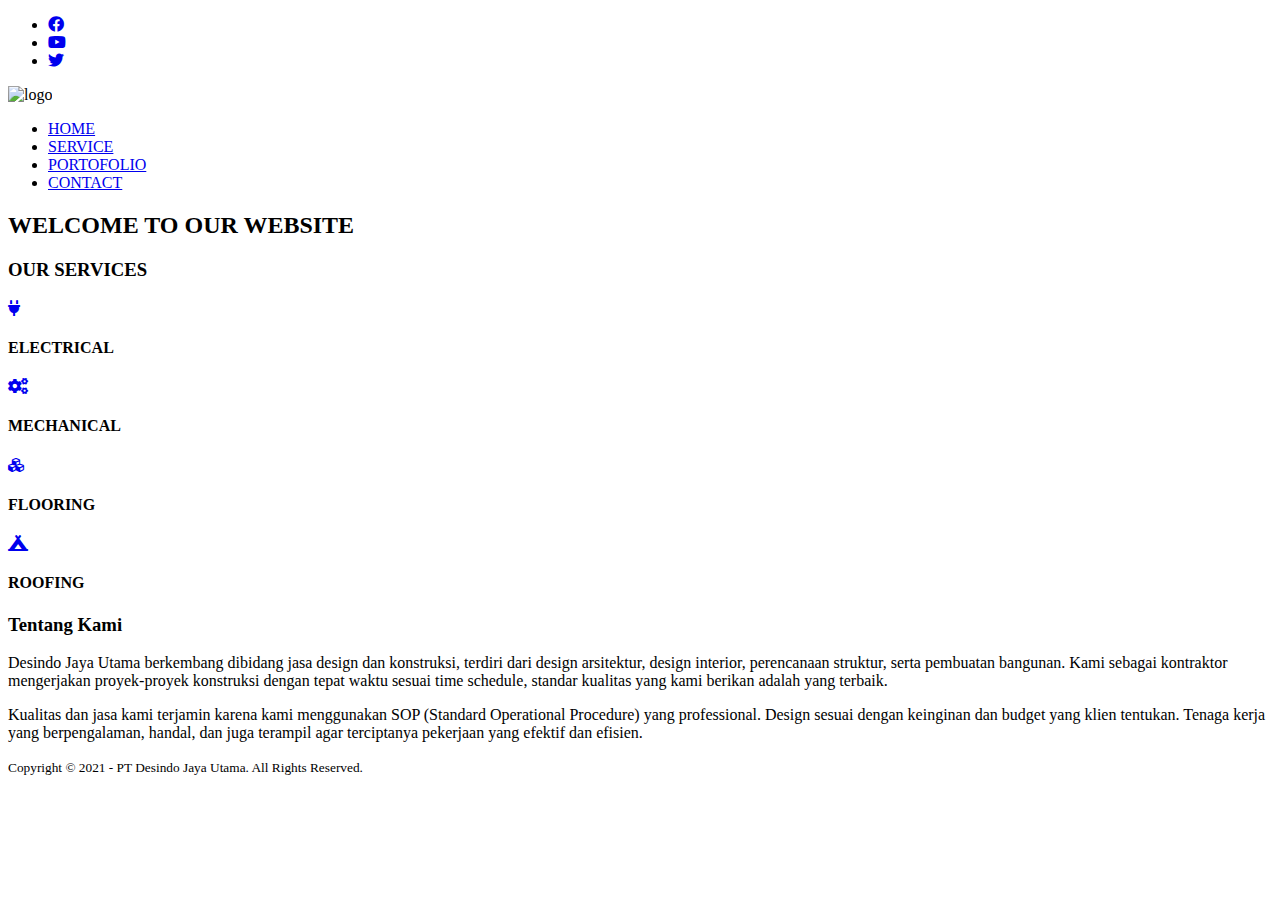
==== index.html @ 6c019e18 "edit content" ====
<!DOCTYPE html>
<html>
  <head>
    <meta charset="utf-8" />
    <meta name="viewport" content="width=device-width, initial-scale=1" />
    <title>PT DESINDO JAYA UTAMA</title>
    <link rel="stylesheet" type="text/css" href="css/style.css" />
    <link rel="stylesheet" type="text/css" href="https://cdnjs.cloudflare.com/ajax/libs/font-awesome/5.13.0/css/all.min.css" />
    <script src="https://code.jquery.com/jquery-3.5.1.min.js" integrity="sha256-9/aliU8dGd2tb6OSsuzixeV4y/faTqgFtohetphbbj0=" crossorigin="anonymous"></script>
  </head>
  <body>
    <!-- loader -->
    <div class="bg-loader">
      <div class="loader"></div>
    </div>

    <!-- header -->
    <div class="medsos">
      <div class="container">
        <ul>
          <li>
            <a href="#"><i class="fab fa-facebook"></i></a>
          </li>
          <li>
            <a href="#"><i class="fab fa-youtube"></i></a>
          </li>
          <li>
            <a href="#"><i class="fab fa-twitter"></i></a>
          </li>
        </ul>
      </div>
    </div>
    <header>
      <div class="container">
        <img class="img-logo" src="img/logo2.jpg" alt="logo" />
        <ul>
          <li class="active"><a href="index.html">HOME</a></li>
          <li><a href="service.html">SERVICE</a></li>
          <li><a href="gallery.html">PORTOFOLIO</a></li>
          <li><a href="contact.html">CONTACT</a></li>
        </ul>
      </div>
    </header>

    <!-- banner -->
    <section class="banner">
      <h2>WELCOME TO OUR WEBSITE</h2>
    </section>

    <!-- service -->
    <section class="service">
      <div class="container">
        <h3>OUR SERVICES</h3>
        <div class="box">
          <div class="col-4">
            <div class="icon">
              <a href="service.html"><i class="fas fa-plug"></i></a>
            </div>
            <h4>ELECTRICAL</h4>
          </div>
          <div class="col-4">
            <div class="icon"><a href="service.html"><i class="fas fa-cogs"></i></a></i></div>
            <h4>MECHANICAL</h4>
          </div>
          <div class="col-4">
            <div class="icon"><a href="service.html"><i class="fas fa-cubes"></i></a></div>
            <h4>FLOORING</h4>
          </div>
          <div class="col-4">
            <div class="icon"><a href="service.html"><i class="fas fa-campground"></i></a></div>
            <h4>ROOFING</h4>
          </div>
        </div>
      </div>
    </section>

    <section>
      <div class="container">
        <h3>Tentang Kami</h3>
        <p class="about">
          Desindo Jaya Utama berkembang dibidang jasa design dan konstruksi, terdiri dari design arsitektur, design interior, perencanaan struktur, serta pembuatan bangunan. Kami sebagai kontraktor mengerjakan proyek-proyek konstruksi
          dengan tepat waktu sesuai time schedule, standar kualitas yang kami berikan adalah yang terbaik.
        </p>
        <p class="about">
          Kualitas dan jasa kami terjamin karena kami menggunakan SOP (Standard Operational Procedure) yang professional. Design sesuai dengan keinginan dan budget yang klien tentukan. Tenaga kerja yang berpengalaman, handal, dan juga
          terampil agar terciptanya pekerjaan yang efektif dan efisien.
        </p>
      </div>
    </section>

    <!-- footer -->
    <footer>
      <div class="container">
        <small>Copyright &copy; 2021 - PT Desindo Jaya Utama. All Rights Reserved.</small>
      </div>
    </footer>

    <script type="text/javascript">
      $(document).ready(function () {
        $(".bg-loader").hide();
      });
    </script>
    <!-- Option 1: Bootstrap Bundle with Popper -->
    <script src="https://code.jquery.com/jquery-3.3.1.slim.min.js" integrity="sha384-q8i/X+965DzO0rT7abK41JStQIAqVgRVzpbzo5smXKp4YfRvH+8abtTE1Pi6jizo" crossorigin="anonymous"></script>
    <script src="https://cdnjs.cloudflare.com/ajax/libs/popper.js/1.14.7/umd/popper.min.js" integrity="sha384-UO2eT0CpHqdSJQ6hJty5KVphtPhzWj9WO1clHTMGa3JDZwrnQq4sF86dIHNDz0W1" crossorigin="anonymous"></script>
    <script src="https://stackpath.bootstrapcdn.com/bootstrap/4.3.1/js/bootstrap.min.js" integrity="sha384-JjSmVgyd0p3pXB1rRibZUAYoIIy6OrQ6VrjIEaFf/nJGzIxFDsf4x0xIM+B07jRM" crossorigin="anonymous"></script>
  </body>
</html>
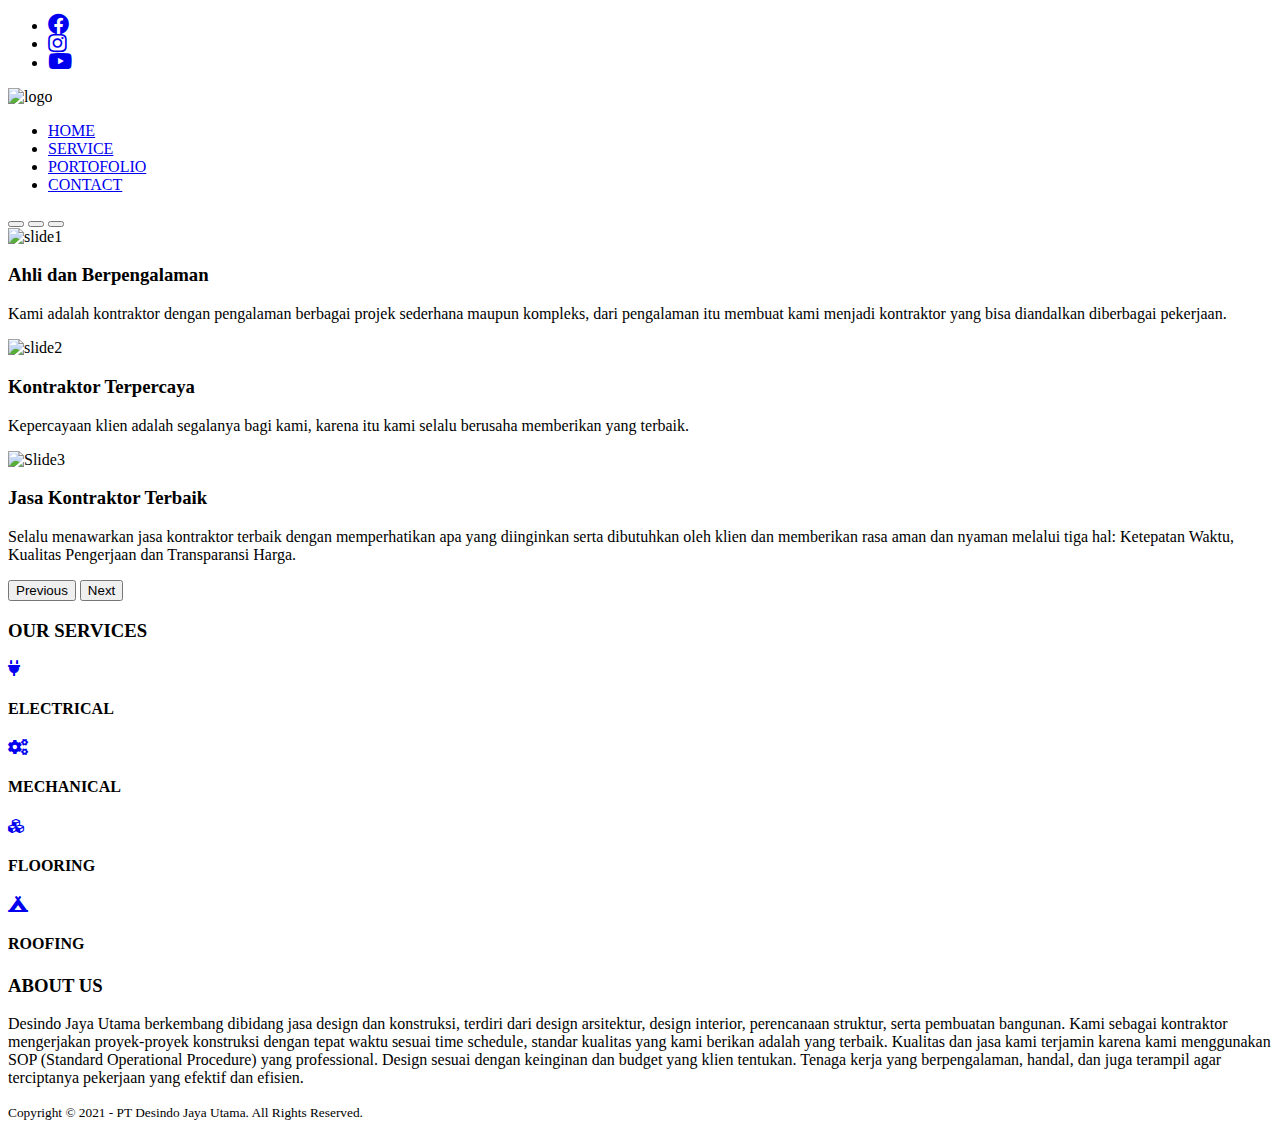
==== commit 1b5d0672: "Update other oages" ====
--- a/index.html
+++ b/index.html
@@ -1,51 +1,90 @@
 <!DOCTYPE html>
-<html>
+<html lang="en">
   <head>
     <meta charset="utf-8" />
     <meta name="viewport" content="width=device-width, initial-scale=1" />
     <title>PT DESINDO JAYA UTAMA</title>
     <link rel="stylesheet" type="text/css" href="css/style.css" />
     <link rel="stylesheet" type="text/css" href="https://cdnjs.cloudflare.com/ajax/libs/font-awesome/5.13.0/css/all.min.css" />
-    <script src="https://code.jquery.com/jquery-3.5.1.min.js" integrity="sha256-9/aliU8dGd2tb6OSsuzixeV4y/faTqgFtohetphbbj0=" crossorigin="anonymous"></script>
+    
+    <!-- Bootstrap CSS -->
+    <link href="https://cdn.jsdelivr.net/npm/bootstrap@5.1.3/dist/css/bootstrap.min.css" rel="stylesheet" integrity="sha384-1BmE4kWBq78iYhFldvKuhfTAU6auU8tT94WrHftjDbrCEXSU1oBoqyl2QvZ6jIW3" crossorigin="anonymous" />
+    <link rel="stylesheet" href="https://cdn.jsdelivr.net/npm/bootstrap@5.0.2/dist/css/bootstrap.min.css" rel="stylesheet" integrity="sha384-EVSTQN3/azprG1Anm3QDgpJLIm9Nao0Yz1ztcQTwFspd3yD65VohhpuuCOmLASjC" crossorigin="anonymous">
+    <script src="https://code.jquery.com/jquery-3.5.1.min.js" integrity="sha256-9/aliU8dGd2tb6OSsuzixeV4y/faTqgFtohetphbbj0=" crossorigin="anonymous"></script> 
   </head>
+  
   <body>
     <!-- loader -->
     <div class="bg-loader">
       <div class="loader"></div>
     </div>
 
-    <!-- header -->
+    <!-- medsos -->
     <div class="medsos">
-      <div class="container">
         <ul>
           <li>
-            <a href="#"><i class="fab fa-facebook"></i></a>
+            <a href="#"><i class="fab fa-facebook fa-lg"></i></a>
           </li>
           <li>
-            <a href="#"><i class="fab fa-youtube"></i></a>
+            <a href="#"><i class="fab fa-instagram fa-lg"></i></a>
           </li>
           <li>
-            <a href="#"><i class="fab fa-twitter"></i></a>
+            <a href="#"><i class="fab fa-youtube fa-lg"></i></a>
           </li>
         </ul>
-      </div>
     </div>
+
+    <!-- header -->
     <header>
-      <div class="container">
-        <img class="img-logo" src="img/logo2.jpg" alt="logo" />
-        <ul>
-          <li class="active"><a href="index.html">HOME</a></li>
-          <li><a href="service.html">SERVICE</a></li>
-          <li><a href="gallery.html">PORTOFOLIO</a></li>
-          <li><a href="contact.html">CONTACT</a></li>
-        </ul>
-      </div>
+        <div class="container">
+          <img class="img-logo" src="img/logo1.png" alt="logo" />
+            <ul>
+              <li class="active"><a href="index.html">HOME</a></li>
+              <li><a href="service.html">SERVICE</a></li>
+              <li><a href="gallery.html">PORTOFOLIO</a></li>
+              <li><a href="contact.html">CONTACT</a></li>
+            </ul>
+        </div>
     </header>
 
-    <!-- banner -->
-    <section class="banner">
-      <h2>WELCOME TO OUR WEBSITE</h2>
-    </section>
+    <div id="carouselExampleCaptions" class="carousel slide carousel-fade" data-bs-ride="carousel">
+      <div class="carousel-indicators">
+        <button type="button" data-bs-target="#carouselExampleCaptions" data-bs-slide-to="0" class="active" aria-current="true" aria-label="Slide 1"></button>
+        <button type="button" data-bs-target="#carouselExampleCaptions" data-bs-slide-to="1" aria-label="Slide 2"></button>
+        <button type="button" data-bs-target="#carouselExampleCaptions" data-bs-slide-to="2" aria-label="Slide 3"></button>
+      </div>
+      <div class="carousel-inner">
+        <div class="carousel-item active" data-interval="2000">
+          <img src="./img/Gallery/gallery5.jpg" class="d-block w-100" alt="slide1">
+          <div class="carousel-caption d-none d-md-block">
+            <h3>Ahli dan Berpengalaman</h3>
+            <p>Kami adalah kontraktor dengan pengalaman berbagai projek sederhana maupun kompleks, dari pengalaman itu membuat kami menjadi kontraktor yang bisa diandalkan diberbagai pekerjaan.</p>
+          </div>
+        </div>
+        <div class="carousel-item" data-interval="2000">
+          <img src="./img/Gallery/kontraktor-murah-12.jpg" class="d-block w-100" alt="slide2">
+          <div class="carousel-caption d-none d-md-block">
+            <h3>Kontraktor Terpercaya</h3>
+            <p>Kepercayaan klien adalah segalanya bagi kami, karena itu kami selalu berusaha memberikan yang terbaik.</p>
+          </div>
+        </div>
+        <div class="carousel-item" data-interval="2000">
+          <img src="./img/Gallery/slide1.jpg" class="d-block w-100" alt="Slide3">
+          <div class="carousel-caption d-none d-md-block">
+            <h3>Jasa Kontraktor Terbaik</h3>
+            <p>Selalu menawarkan jasa kontraktor terbaik dengan memperhatikan apa yang diinginkan serta dibutuhkan oleh klien dan memberikan rasa aman dan nyaman melalui tiga hal: Ketepatan Waktu, Kualitas Pengerjaan dan Transparansi Harga.</p>
+          </div>
+        </div>
+      </div>
+      <button class="carousel-control-prev" type="button" data-bs-target="#carouselExampleCaptions" data-bs-slide="prev">
+        <span class="carousel-control-prev-icon" aria-hidden="true"></span>
+        <span class="visually-hidden">Previous</span>
+      </button>
+      <button class="carousel-control-next" type="button" data-bs-target="#carouselExampleCaptions" data-bs-slide="next">
+        <span class="carousel-control-next-icon" aria-hidden="true"></span>
+        <span class="visually-hidden">Next</span>
+      </button>
+    </div>
 
     <!-- service -->
     <section class="service">
@@ -76,12 +115,11 @@
 
     <section>
       <div class="container">
-        <h3>Tentang Kami</h3>
+        <h3>ABOUT US</h3>
         <p class="about">
           Desindo Jaya Utama berkembang dibidang jasa design dan konstruksi, terdiri dari design arsitektur, design interior, perencanaan struktur, serta pembuatan bangunan. Kami sebagai kontraktor mengerjakan proyek-proyek konstruksi
           dengan tepat waktu sesuai time schedule, standar kualitas yang kami berikan adalah yang terbaik.
-        </p>
-        <p class="about">
+
           Kualitas dan jasa kami terjamin karena kami menggunakan SOP (Standard Operational Procedure) yang professional. Design sesuai dengan keinginan dan budget yang klien tentukan. Tenaga kerja yang berpengalaman, handal, dan juga
           terampil agar terciptanya pekerjaan yang efektif dan efisien.
         </p>
@@ -100,9 +138,8 @@
         $(".bg-loader").hide();
       });
     </script>
-    <!-- Option 1: Bootstrap Bundle with Popper -->
-    <script src="https://code.jquery.com/jquery-3.3.1.slim.min.js" integrity="sha384-q8i/X+965DzO0rT7abK41JStQIAqVgRVzpbzo5smXKp4YfRvH+8abtTE1Pi6jizo" crossorigin="anonymous"></script>
-    <script src="https://cdnjs.cloudflare.com/ajax/libs/popper.js/1.14.7/umd/popper.min.js" integrity="sha384-UO2eT0CpHqdSJQ6hJty5KVphtPhzWj9WO1clHTMGa3JDZwrnQq4sF86dIHNDz0W1" crossorigin="anonymous"></script>
-    <script src="https://stackpath.bootstrapcdn.com/bootstrap/4.3.1/js/bootstrap.min.js" integrity="sha384-JjSmVgyd0p3pXB1rRibZUAYoIIy6OrQ6VrjIEaFf/nJGzIxFDsf4x0xIM+B07jRM" crossorigin="anonymous"></script>
+
+   <!-- Option 1: Bootstrap Bundle with Popper -->
+   <script src="https://cdn.jsdelivr.net/npm/bootstrap@5.0.2/dist/js/bootstrap.bundle.min.js" integrity="sha384-MrcW6ZMFYlzcLA8Nl+NtUVF0sA7MsXsP1UyJoMp4YLEuNSfAP+JcXn/tWtIaxVXM" crossorigin="anonymous"></script>
   </body>
 </html>
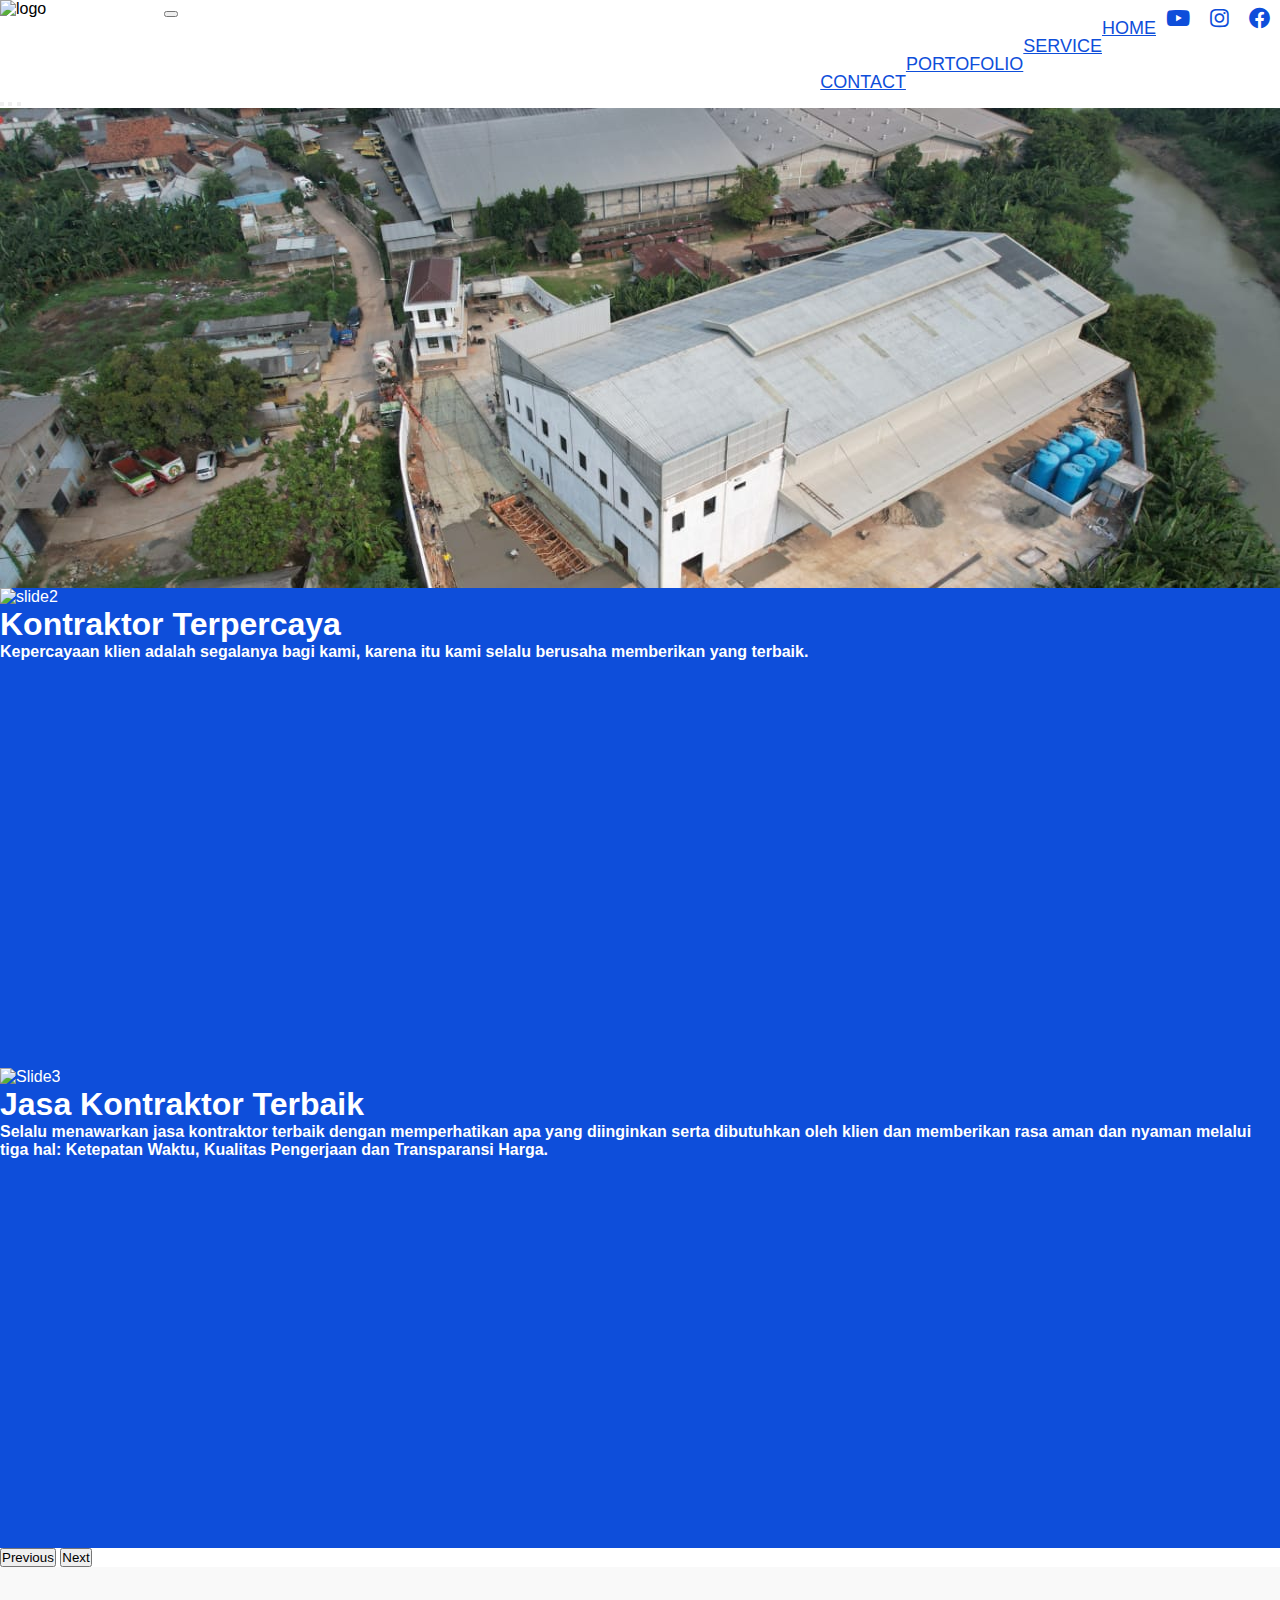
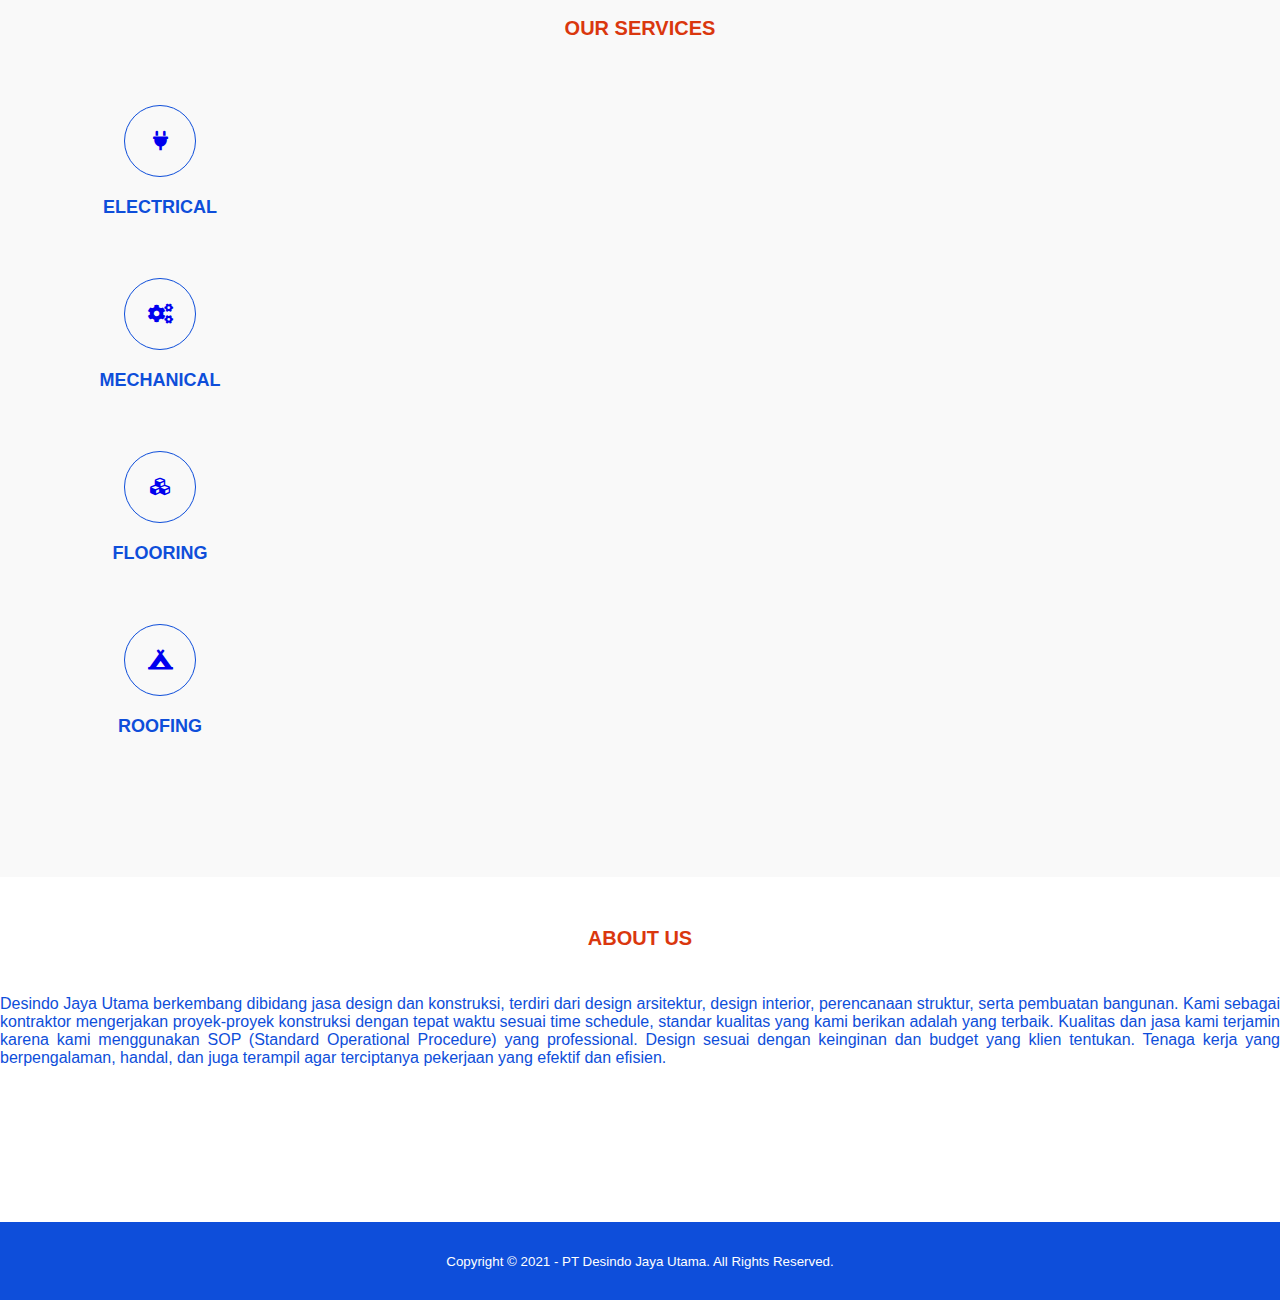
==== commit 3049a8d5: "add responsive features" ====
--- a/index.html
+++ b/index.html
@@ -2,17 +2,485 @@
 <html lang="en">
   <head>
     <meta charset="utf-8" />
-    <meta name="viewport" content="width=device-width, initial-scale=1" />
+    <meta name="viewport" content="width=device-width, initial-scale=1.0" />
     <title>PT DESINDO JAYA UTAMA</title>
-    <link rel="stylesheet" type="text/css" href="css/style.css" />
+    <link rel="stylesheet" href="css/style.css">
     <link rel="stylesheet" type="text/css" href="https://cdnjs.cloudflare.com/ajax/libs/font-awesome/5.13.0/css/all.min.css" />
-    
     <!-- Bootstrap CSS -->
     <link href="https://cdn.jsdelivr.net/npm/bootstrap@5.1.3/dist/css/bootstrap.min.css" rel="stylesheet" integrity="sha384-1BmE4kWBq78iYhFldvKuhfTAU6auU8tT94WrHftjDbrCEXSU1oBoqyl2QvZ6jIW3" crossorigin="anonymous" />
-    <link rel="stylesheet" href="https://cdn.jsdelivr.net/npm/bootstrap@5.0.2/dist/css/bootstrap.min.css" rel="stylesheet" integrity="sha384-EVSTQN3/azprG1Anm3QDgpJLIm9Nao0Yz1ztcQTwFspd3yD65VohhpuuCOmLASjC" crossorigin="anonymous">
-    <script src="https://code.jquery.com/jquery-3.5.1.min.js" integrity="sha256-9/aliU8dGd2tb6OSsuzixeV4y/faTqgFtohetphbbj0=" crossorigin="anonymous"></script> 
+    <link rel="stylesheet" href="https://cdn.jsdelivr.net/npm/bootstrap@5.0.2/dist/css/bootstrap.min.css" rel="stylesheet" integrity="sha384-EVSTQN3/azprG1Anm3QDgpJLIm9Nao0Yz1ztcQTwFspd3yD65VohhpuuCOmLASjC" crossorigin="anonymous" />
+    <script src="https://code.jquery.com/jquery-3.5.1.min.js" integrity="sha256-9/aliU8dGd2tb6OSsuzixeV4y/faTqgFtohetphbbj0=" crossorigin="anonymous"></script>
+     <style>
+      * {
+        padding: 0;
+        margin: 0;
+        font-family: "Segoe UI", Tahoma, Geneva, Verdana, sans-serif;
+      }
+
+      .medsos {
+        padding: 0px 0px;
+        background-color: #e4e4e4;
+      }
+
+      .medsos ul li {
+        display: inline-block;
+        padding: 10px;
+        align-items: center;
+      }
+
+      .medsos ul li a i {
+        color: #0e4eda;
+        float: right;
+      }
+
+      .medsos ul li :hover {
+        color: #da1c0e;
+      }
+
+      .img-logo {
+        width: 160px;
+        display: inline-block;
+      }
+
+      .navbar-nav a {
+        font-size: 18px;
+        text-transform: uppercase;
+        float: right;
+        color: #0e4eda;
+      }
+
+      footer {
+        padding: 30px 0;
+        background-color: #0e4eda;
+        color: #fff;
+        text-align: center;
+      }
+
+      .carousel-item {
+        height: 25rem;
+        background: #0e4eda;
+        color: white;
+        position: relative;
+        background-position: center;
+        background-size: cover;
+      }
+
+      .carousel-indicators {
+        bottom: 60px;
+        margin: auto;
+      }
+
+      .carousel-caption {
+        bottom: 70px;
+      }
+
+      .carousel-caption h3 {
+        font-size: 2rem;
+      }
+
+      .carousel-caption h6 {
+        margin: auto;
+        font-size: 1rem;
+        line-height: normal;
+      }
+
+      .carousel-control-prev .carousel-control-prev-icon {
+        background-color: #f80707;
+      }
+
+      .carousel-control-next .carousel-control-next-icon {
+        background-color: #f50404;
+      }
+
+      @media (min-width: 1306px) {
+        .carousel-caption h3 {
+          font-size: 2rem;
+        }
+
+        .carousel-caption h6 {
+          margin: auto;
+          font-size: 1rem;
+          line-height: normal;
+        }
+
+        .carousel-item {
+          height: 30rem;
+          background: #0e4eda;
+          color: white;
+          position: relative;
+          background-position: center;
+          background-size: cover;
+        }
+
+        .carousel-inner {
+          width: 100%;
+          max-height: auto !important;
+        }
+
+        .carousel-indicators {
+          bottom: 50px;
+          margin: auto;
+        }
+
+        .carousel-caption {
+          bottom: 60px;
+        }
+
+        .box .col-md-6 {
+          width: 25%;
+          padding: 20px;
+          box-sizing: border-box;
+          text-align: center;
+          float: center;
+        }
+
+        h4 {
+          margin: 20px 0;
+          font-size: 18px;
+          text-align: center;
+        }
+      }
+
+      @media (max-width: 1306px) {
+        .carousel-caption h3 {
+          font-size: 2rem;
+        }
+
+        .carousel-caption h6 {
+          margin: auto;
+          font-size: 1rem;
+          line-height: normal;
+        }
+
+        .carousel-item {
+          height: 30rem;
+          background: #0e4eda;
+          color: white;
+          position: relative;
+          background-position: center;
+          background-size: cover;
+        }
+
+        .carousel-inner {
+          width: 100%;
+          max-height: auto !important;
+        }
+
+        .carousel-indicators {
+          bottom: 50px;
+          margin: auto;
+        }
+
+        .carousel-caption {
+          bottom: 60px;
+        }
+
+        .box .col-md-6 {
+          width: 25%;
+          padding: 20px;
+          box-sizing: border-box;
+          text-align: center;
+          float: center;
+        }
+
+        h4 {
+          margin: 20px 0;
+          font-size: 18px;
+          text-align: center;
+        }
+      }
+
+      @media (min-width: 715px) and (max-width: 992px) {
+        .carousel-caption h3 {
+          font-size: 2rem;
+        }
+
+        .carousel-caption h6 {
+          margin: auto;
+          font-size: 1rem;
+          line-height: normal;
+        }
+
+        .carousel-item {
+          height: 30rem;
+          background: #0e4eda;
+          color: white;
+          position: relative;
+          background-position: center;
+          background-size: cover;
+        }
+
+        .carousel-inner {
+          width: 100%;
+          max-height: 380px !important;
+        }
+
+        .carousel-indicators {
+          bottom: 30px;
+          margin: auto;
+        }
+
+        .carousel-caption {
+          bottom: 130px;
+        }
+
+        .box .col-md-6 {
+          width: 25%;
+          padding: 20px;
+          box-sizing: border-box;
+          text-align: center;
+          float: center;
+        }
+
+        h4 {
+          margin: 20px 0;
+          font-size: 18px;
+          text-align: center;
+        }
+      }
+
+      @media (min-width: 501px) and (max-width: 714px) {
+        .carousel-caption h3 {
+          font-size: 1rem;
+        }
+
+        .carousel-caption h6 {
+          margin: auto;
+          font-size: 0.7rem;
+          line-height: normal;
+        }
+
+        .carousel-item {
+          height: 30rem;
+          background: #0e4eda;
+          color: white;
+          position: relative;
+          background-position: center;
+          background-size: cover;
+        }
+
+        .carousel-inner {
+          width: 100%;
+          max-height: 280px !important;
+        }
+
+        .carousel-indicators {
+          bottom: 20px;
+          margin: auto;
+        }
+
+        .carousel-caption {
+          bottom: 220px;
+        }
+
+        .box .col-md-6 {
+          width: 25%;
+          padding: 20px;
+          box-sizing: border-box;
+          text-align: center;
+          float: center;
+        }
+
+        h4 {
+          margin: 20px 0;
+          font-size: 18px;
+          text-align: center;
+        }
+      }
+
+      @media (max-width: 500px) {
+        .carousel-caption h3 {
+          font-size: 1rem;
+        }
+
+        .carousel-caption h6 {
+          margin: auto;
+          font-size: 0.7rem;
+          line-height: normal;
+        }
+
+        .carousel-item {
+          height: 30rem;
+          background: #0e4eda;
+          color: white;
+          position: relative;
+          background-position: center;
+          background-size: cover;
+        }
+
+        .carousel-inner {
+          width: 100%;
+          max-height: 210px !important;
+        }
+
+        .carousel-indicators {
+          bottom: 10px;
+          margin: auto;
+        }
+
+        .carousel-caption {
+          bottom: 280px;
+        }
+
+        .box .col-md-6 {
+          width: 50%;
+          padding: 20px;
+          box-sizing: border-box;
+          text-align: center;
+          float: center;
+        }
+
+        h4 {
+          margin: 20px 0;
+          font-size: 18px;
+          text-align: center;
+        }
+      }
+
+      @media (max-width: 399px) {
+        .carousel-caption h3 {
+          font-size: 0.7rem;
+        }
+
+        .carousel-caption h6 {
+          margin: auto;
+          font-size: 0.5rem;
+          line-height: normal;
+        }
+
+        .carousel-item {
+          height: 30rem;
+          background: #0e4eda;
+          color: white;
+          position: relative;
+          background-position: center;
+          background-size: cover;
+        }
+
+        .carousel-inner {
+          width: 100%;
+          max-height: 160px !important;
+        }
+
+        .carousel-indicators {
+          bottom: 10px;
+          margin: auto;
+        }
+
+        .carousel-caption {
+          bottom: 330px;
+        }
+
+        .box .col-md-6 {
+          width: 50%;
+          padding: 20px;
+          box-sizing: border-box;
+          text-align: center;
+          float: center;
+        }
+      }
+
+      section {
+        padding: 30px 0;
+      }
+
+      section h3 {
+        text-align: center;
+        padding: 20px 0;
+        color: #da370e;
+        margin-bottom: 25px;
+        font-weight: bold;
+        font-size: 20px;
+      }
+
+      section p {
+        padding: 0;
+        outline: 0;
+        font-size: 100%;
+        font-style: inherit;
+        font-family: inherit;
+        text-align: justify;
+        margin: 0;
+        font-weight: inherit;
+        margin-bottom: 25px;
+        color: #0e4eda;
+      }
+
+      /*Service*/
+      .icon {
+        width: 70px;
+        height: 70px;
+        border: 1px solid;
+        border-radius: 50%;
+        text-align: center;
+        line-height: 70px;
+        font-size: 20px;
+        margin: 0 auto;
+      }
+
+      .icon :hover {
+        color: #da1c0e;
+      }
+
+      .about,
+      .service {
+        padding-bottom: 100px;
+      }
+
+      .about p {
+        color: #666;
+        word-spacing: 2px;
+        line-height: 25px;
+        margin-bottom: 20px;
+        text-align: center;
+      }
+
+      .service {
+        background-color: #f9f9f9;
+      }
+
+      .box {
+        color: #0e4eda;
+      }
+
+      .box :hover {
+        color: #da1c0e;
+      }
+
+      .box:after {
+        content: "";
+        display: block;
+        clear: both;
+      }
+
+      .navbar-light .navbar-nav .nav-link {
+        color: #0e4eda;
+      }
+
+      .nav-link.active,
+      .nav-link:focus {
+        color: #0e4eda;
+      }
+
+      .navbar-toggler {
+        padding: 1px 5px;
+        font-size: 18px;
+        line-height: 0.3;
+      }
+
+      @media only screen and (max-width: 767px) {
+        .navbar-nav.ml-auto {
+          background: rgba(241, 238, 238, 0.301);
+        }
+
+        .navbar-nav a {
+          font-size: 14px;
+          font-weight: normal;
+        }
+      }
+    </style>
   </head>
-  
+
   <body>
     <!-- loader -->
     <div class="bg-loader">
@@ -20,33 +488,55 @@
     </div>
 
     <!-- medsos -->
-    <div class="medsos">
-        <ul>
-          <li>
-            <a href="#"><i class="fab fa-facebook fa-lg"></i></a>
-          </li>
-          <li>
-            <a href="#"><i class="fab fa-instagram fa-lg"></i></a>
-          </li>
-          <li>
-            <a href="#"><i class="fab fa-youtube fa-lg"></i></a>
-          </li>
-        </ul>
+    <div class="container-fluid">
+      <div class="row">
+        <div class="medsos">
+          <ul>
+            <li>
+              <a href="#">
+                <i class="fab fa-facebook fa-lg"></i>
+              </a>
+            </li>
+            <li>
+              <a href="#">
+                <i class="fab fa-instagram fa-lg"></i>
+              </a>
+            </li>
+            <li>
+              <a href="#">
+                <i class="fab fa-youtube fa-lg"></i>
+              </a>
+            </li>
+          </ul>
+        </div>
+      </div>
     </div>
-
-    <!-- header -->
-    <header>
-        <div class="container">
-          <img class="img-logo" src="img/logo1.png" alt="logo" />
-            <ul>
-              <li class="active"><a href="index.html">HOME</a></li>
-              <li><a href="service.html">SERVICE</a></li>
-              <li><a href="gallery.html">PORTOFOLIO</a></li>
-              <li><a href="contact.html">CONTACT</a></li>
-            </ul>
+    <!--Header-->
+    <nav class="navbar navbar-expand-lg navbar-light bg-light sticky-top">
+      <div class="container-fluid">
+        <img class="img-logo" src="img/logo1.png" alt="logo" />
+        <button class="navbar-toggler" type="button" data-bs-toggle="collapse" data-bs-target="#navbarSupportedContent" aria-controls="navbarSupportedContent" aria-expanded="false" aria-label="Toggle navigation">
+          <span class="navbar-toggler-icon"></span>
+        </button>
+        <div class="collapse navbar-collapse" id="navbarSupportedContent">
+          <ul class="navbar-nav ms-auto mb-2 mb-lg-0">
+            <li class="nav-item">
+              <a class="nav-link" href="index.html">HOME</a>
+            </li>
+            <li class="nav-item">
+              <a class="nav-link" href="service.html">SERVICE</a>
+            </li>
+            <li class="nav-item">
+              <a class="nav-link" href="service.html">PORTOFOLIO</a>
+            </li>
+            <li class="nav-item">
+              <a class="nav-link" href="contact.html">CONTACT</a>
+            </li>
+          </ul>
         </div>
-    </header>
-
+      </div>
+    </nav>
+    <!--Carousel-->
     <div id="carouselExampleCaptions" class="carousel slide carousel-fade" data-bs-ride="carousel">
       <div class="carousel-indicators">
         <button type="button" data-bs-target="#carouselExampleCaptions" data-bs-slide-to="0" class="active" aria-current="true" aria-label="Slide 1"></button>
@@ -55,24 +545,24 @@
       </div>
       <div class="carousel-inner">
         <div class="carousel-item active" data-interval="2000">
-          <img src="./img/Gallery/gallery5.jpg" class="d-block w-100" alt="slide1">
-          <div class="carousel-caption d-none d-md-block">
+          <img src="./img/Gallery/gallery16.jpg" class="d-block w-100" alt="slide1" />
+          <div class="carousel-caption d-md-block">
             <h3>Ahli dan Berpengalaman</h3>
-            <p>Kami adalah kontraktor dengan pengalaman berbagai projek sederhana maupun kompleks, dari pengalaman itu membuat kami menjadi kontraktor yang bisa diandalkan diberbagai pekerjaan.</p>
+            <h6>Kami adalah kontraktor dengan pengalaman berbagai projek sederhana maupun kompleks, dari pengalaman itu membuat kami menjadi kontraktor yang bisa diandalkan diberbagai pekerjaan.</h6>
           </div>
         </div>
         <div class="carousel-item" data-interval="2000">
-          <img src="./img/Gallery/kontraktor-murah-12.jpg" class="d-block w-100" alt="slide2">
-          <div class="carousel-caption d-none d-md-block">
+          <img src="./img/Gallery/kontraktor-murah-12.jpg" class="d-block w-100" alt="slide2" />
+          <div class="carousel-caption d-md-block">
             <h3>Kontraktor Terpercaya</h3>
-            <p>Kepercayaan klien adalah segalanya bagi kami, karena itu kami selalu berusaha memberikan yang terbaik.</p>
+            <h6>Kepercayaan klien adalah segalanya bagi kami, karena itu kami selalu berusaha memberikan yang terbaik.</h6>
           </div>
         </div>
         <div class="carousel-item" data-interval="2000">
-          <img src="./img/Gallery/slide1.jpg" class="d-block w-100" alt="Slide3">
-          <div class="carousel-caption d-none d-md-block">
+          <img src="./img/Gallery/slide1.jpg" class="d-block w-100" alt="Slide3" />
+          <div class="carousel-caption d-md-block">
             <h3>Jasa Kontraktor Terbaik</h3>
-            <p>Selalu menawarkan jasa kontraktor terbaik dengan memperhatikan apa yang diinginkan serta dibutuhkan oleh klien dan memberikan rasa aman dan nyaman melalui tiga hal: Ketepatan Waktu, Kualitas Pengerjaan dan Transparansi Harga.</p>
+            <h6> Selalu menawarkan jasa kontraktor terbaik dengan memperhatikan apa yang diinginkan serta dibutuhkan oleh klien dan memberikan rasa aman dan nyaman melalui tiga hal: Ketepatan Waktu, Kualitas Pengerjaan dan Transparansi Harga. </h6>
           </div>
         </div>
       </div>
@@ -90,39 +580,48 @@
     <section class="service">
       <div class="container">
         <h3>OUR SERVICES</h3>
-        <div class="box">
-          <div class="col-4">
+        <div class="row box">
+          <div class="col-md-6 col-xs-12">
             <div class="icon">
-              <a href="service.html"><i class="fas fa-plug"></i></a>
+              <a href="service.html">
+                <i class="fas fa-plug"></i>
+              </a>
             </div>
             <h4>ELECTRICAL</h4>
           </div>
-          <div class="col-4">
-            <div class="icon"><a href="service.html"><i class="fas fa-cogs"></i></a></i></div>
+          <div class="col-md-6 col-xs-12">
+            <div class="icon">
+              <a href="service.html">
+                <i class="fas fa-cogs"></i>
+              </a>
+              </i>
+            </div>
             <h4>MECHANICAL</h4>
           </div>
-          <div class="col-4">
-            <div class="icon"><a href="service.html"><i class="fas fa-cubes"></i></a></div>
+          <div class="col-md-6 col-xs-12">
+            <div class="icon">
+              <a href="service.html">
+                <i class="fas fa-cubes"></i>
+              </a>
+            </div>
             <h4>FLOORING</h4>
           </div>
-          <div class="col-4">
-            <div class="icon"><a href="service.html"><i class="fas fa-campground"></i></a></div>
+          <div class="col-md-6 col-xs-12">
+            <div class="icon">
+              <a href="service.html">
+                <i class="fas fa-campground"></i>
+              </a>
+            </div>
             <h4>ROOFING</h4>
           </div>
         </div>
       </div>
     </section>
-
+    <!-- About -->
     <section>
       <div class="container">
         <h3>ABOUT US</h3>
-        <p class="about">
-          Desindo Jaya Utama berkembang dibidang jasa design dan konstruksi, terdiri dari design arsitektur, design interior, perencanaan struktur, serta pembuatan bangunan. Kami sebagai kontraktor mengerjakan proyek-proyek konstruksi
-          dengan tepat waktu sesuai time schedule, standar kualitas yang kami berikan adalah yang terbaik.
-
-          Kualitas dan jasa kami terjamin karena kami menggunakan SOP (Standard Operational Procedure) yang professional. Design sesuai dengan keinginan dan budget yang klien tentukan. Tenaga kerja yang berpengalaman, handal, dan juga
-          terampil agar terciptanya pekerjaan yang efektif dan efisien.
-        </p>
+        <p class="about"> Desindo Jaya Utama berkembang dibidang jasa design dan konstruksi, terdiri dari design arsitektur, design interior, perencanaan struktur, serta pembuatan bangunan. Kami sebagai kontraktor mengerjakan proyek-proyek konstruksi dengan tepat waktu sesuai time schedule, standar kualitas yang kami berikan adalah yang terbaik. Kualitas dan jasa kami terjamin karena kami menggunakan SOP (Standard Operational Procedure) yang professional. Design sesuai dengan keinginan dan budget yang klien tentukan. Tenaga kerja yang berpengalaman, handal, dan juga terampil agar terciptanya pekerjaan yang efektif dan efisien. </p>
       </div>
     </section>
 
@@ -132,14 +631,16 @@
         <small>Copyright &copy; 2021 - PT Desindo Jaya Utama. All Rights Reserved.</small>
       </div>
     </footer>
-
+    
     <script type="text/javascript">
-      $(document).ready(function () {
+      $(document).ready(function() {
         $(".bg-loader").hide();
       });
     </script>
-
-   <!-- Option 1: Bootstrap Bundle with Popper -->
-   <script src="https://cdn.jsdelivr.net/npm/bootstrap@5.0.2/dist/js/bootstrap.bundle.min.js" integrity="sha384-MrcW6ZMFYlzcLA8Nl+NtUVF0sA7MsXsP1UyJoMp4YLEuNSfAP+JcXn/tWtIaxVXM" crossorigin="anonymous"></script>
+    <!-- Option 1: Bootstrap Bundle with Popper -->
+    <script src="https://cdn.jsdelivr.net/npm/bootstrap@5.0.2/dist/js/bootstrap.bundle.min.js" integrity="sha384-MrcW6ZMFYlzcLA8Nl+NtUVF0sA7MsXsP1UyJoMp4YLEuNSfAP+JcXn/tWtIaxVXM" crossorigin="anonymous"></script>
+    <!--<script src="https://code.jquery.com/jquery-3.3.1.slim.min.js" integrity="sha384-q8i/X+965DzO0rT7abK41JStQIAqVgRVzpbzo5smXKp4YfRvH+8abtTE1Pi6jizo" crossorigin="anonymous"></script>
+    <script src="https://cdnjs.cloudflare.com/ajax/libs/popper.js/1.14.7/umd/popper.min.js" integrity="sha384-UO2eT0CpHqdSJQ6hJty5KVphtPhzWj9WO1clHTMGa3JDZwrnQq4sF86dIHNDz0W1" crossorigin="anonymous"></script>
+    <script src="https://stackpath.bootstrapcdn.com/bootstrap/4.3.1/js/bootstrap.min.js" integrity="sha384-JjSmVgyd0p3pXB1rRibZUAYoIIy6OrQ6VrjIEaFf/nJGzIxFDsf4x0xIM+B07jRM" crossorigin="anonymous"></script>-->
   </body>
-</html>
+</html>--- a/css/style.css
+++ b/css/style.css
@@ -0,0 +1,612 @@
+* {
+  padding: 0;
+  margin: 0;
+  font-family: "Segoe UI", Tahoma, Geneva, Verdana, sans-serif;
+}
+
+.medsos {
+  padding: 0px 0px;
+  background-color: #e4e4e4;
+}
+
+.medsos ul li {
+  display: inline;
+  float: right;
+  padding: 10px;
+  align-items: center;
+}
+
+.medsos ul li a i {
+  color: #0e4eda;
+  float: right;
+}
+
+.medsos ul li :hover {
+  color: #da1c0e;
+}
+
+.img-logo {
+  width: 160px;
+  display: inline-block;
+}
+
+.navbar-nav a {
+  font-size: 18px;
+  text-transform: uppercase;
+  float: right;
+  color: #0e4eda;
+}
+
+footer {
+  padding: 30px 0;
+  background-color: #0e4eda;
+  color: #fff;
+  text-align: center;
+}
+
+.carousel-item {
+  height: 25rem;
+  background: #0e4eda;
+  color: white;
+  position: relative;
+  background-position: center;
+  background-size: cover;
+}
+
+.carousel-indicators {
+  bottom: 60px;
+  margin: auto;
+}
+
+.carousel-caption {
+  bottom: 70px;
+}
+
+.carousel-caption h3 {
+  font-size: 2rem;
+}
+
+.carousel-caption h6 {
+  margin: auto;
+  font-size: 1rem;
+  line-height: normal;
+}
+
+.carousel-control-prev .carousel-control-prev-icon {
+  background-color: #f80707;
+}
+
+.carousel-control-next .carousel-control-next-icon {
+  background-color: #f50404;
+}
+
+@media (min-width: 1306px) {
+  .carousel-caption h3 {
+    font-size: 2rem;
+  }
+
+  .carousel-caption h6 {
+    margin: auto;
+    font-size: 1rem;
+    line-height: normal;
+  }
+
+  .carousel-item {
+    height: 30rem;
+    background: #0e4eda;
+    color: white;
+    position: relative;
+    background-position: center;
+    background-size: cover;
+  }
+
+  .carousel-inner {
+    width: 100%;
+    max-height: auto !important;
+  }
+
+  .carousel-indicators {
+    bottom: 50px;
+    margin: auto;
+  }
+
+  .carousel-caption {
+    bottom: 60px;
+  }
+
+  .box .col-md-6 {
+    width: 25%;
+    padding: 20px;
+    box-sizing: border-box;
+    text-align: center;
+    float: center;
+  }
+
+  h4 {
+    margin: 20px 0;
+    font-size: 18px;
+    text-align: center;
+  }
+
+  .contact h4 {
+    margin: 20px 0;
+    font-size: 18px;
+    text-align: center;
+  }
+
+  .contact p {
+    margin: 20px 0;
+    font-size: 18px;
+    text-align: center;
+  }
+}
+
+@media (max-width: 1306px) {
+  .carousel-caption h3 {
+    font-size: 2rem;
+  }
+
+  .carousel-caption h6 {
+    margin: auto;
+    font-size: 1rem;
+    line-height: normal;
+  }
+
+  .carousel-item {
+    height: 30rem;
+    background: #0e4eda;
+    color: white;
+    position: relative;
+    background-position: center;
+    background-size: cover;
+  }
+
+  .carousel-inner {
+    width: 100%;
+    max-height: auto !important;
+  }
+
+  .carousel-indicators {
+    bottom: 50px;
+    margin: auto;
+  }
+
+  .carousel-caption {
+    bottom: 60px;
+  }
+
+  .box .col-md-6 {
+    width: 25%;
+    padding: 20px;
+    box-sizing: border-box;
+    text-align: center;
+    float: center;
+  }
+
+  h4 {
+    margin: 20px 0;
+    font-size: 18px;
+    text-align: center;
+  }
+
+  .box .contact {
+    width: 25%;
+    padding: 20px;
+    box-sizing: border-box;
+    text-align: center;
+    float: center;
+  }
+
+  .contact h4 {
+    margin: 20px 0;
+    font-size: 18px;
+    text-align: center;
+  }
+
+  .contact p {
+    margin: 20px 0;
+    font-size: 18px;
+    text-align: center;
+  }
+}
+
+@media (min-width: 715px) and (max-width: 992px) {
+  .carousel-caption h3 {
+    font-size: 2rem;
+  }
+
+  .carousel-caption h6 {
+    margin: auto;
+    font-size: 1rem;
+    line-height: normal;
+  }
+
+  .carousel-item {
+    height: 30rem;
+    background: #0e4eda;
+    color: white;
+    position: relative;
+    background-position: center;
+    background-size: cover;
+  }
+
+  .carousel-inner {
+    width: 100%;
+    max-height: 380px !important;
+  }
+
+  .carousel-indicators {
+    bottom: 30px;
+    margin: auto;
+  }
+
+  .carousel-caption {
+    bottom: 130px;
+  }
+
+  .box .col-md-6 {
+    width: 25%;
+    padding: 20px;
+    box-sizing: border-box;
+    text-align: center;
+    float: center;
+  }
+
+  h4 {
+    margin: 20px 0;
+    font-size: 18px;
+    text-align: center;
+  }
+
+  .box .contact {
+    width: 100%;
+    padding: 20px;
+    box-sizing: border-box;
+    text-align: center;
+    float: center;
+  }
+
+  .contact h4 {
+    margin: 20px 0;
+    font-size: 18px;
+    text-align: center;
+  }
+
+  .contact p {
+    margin: 20px 0;
+    font-size: 18px;
+    text-align: center;
+  }
+}
+
+@media (min-width: 501px) and (max-width: 714px) {
+  .carousel-caption h3 {
+    font-size: 1rem;
+  }
+
+  .carousel-caption h6 {
+    margin: auto;
+    font-size: 0.7rem;
+    line-height: normal;
+  }
+
+  .carousel-item {
+    height: 30rem;
+    background: #0e4eda;
+    color: white;
+    position: relative;
+    background-position: center;
+    background-size: cover;
+  }
+
+  .carousel-inner {
+    width: 100%;
+    max-height: 280px !important;
+  }
+
+  .carousel-indicators {
+    bottom: 20px;
+    margin: auto;
+  }
+
+  .carousel-caption {
+    bottom: 220px;
+  }
+
+  .box .col-md-6 {
+    width: 25%;
+    padding: 20px;
+    box-sizing: border-box;
+    text-align: center;
+    float: center;
+  }
+
+  h4 {
+    margin: 20px 0;
+    font-size: 18px;
+    text-align: center;
+  }
+
+  .box .contact {
+    width: 100%;
+    padding: 20px;
+    box-sizing: border-box;
+    text-align: center;
+    float: center;
+  }
+
+  .contact h4 {
+    margin: 20px 0;
+    font-size: 16px;
+    text-align: center;
+  }
+
+  .contact p {
+    margin: 20px 0;
+    font-size: 16px;
+    text-align: center;
+  }
+}
+
+@media (max-width: 500px) {
+  .carousel-caption h3 {
+    font-size: 1rem;
+  }
+
+  .carousel-caption h6 {
+    margin: auto;
+    font-size: 0.7rem;
+    line-height: normal;
+  }
+
+  .carousel-item {
+    height: 30rem;
+    background: #0e4eda;
+    color: white;
+    position: relative;
+    background-position: center;
+    background-size: cover;
+  }
+
+  .carousel-inner {
+    width: 100%;
+    max-height: 210px !important;
+  }
+
+  .carousel-indicators {
+    bottom: 10px;
+    margin: auto;
+  }
+
+  .carousel-caption {
+    bottom: 280px;
+  }
+
+  .box .col-md-6 {
+    width: 50%;
+    padding: 20px;
+    box-sizing: border-box;
+    text-align: center;
+    float: center;
+  }
+
+  h4 {
+    margin: 20px 0;
+    font-size: 18px;
+    text-align: center;
+  }
+
+  .box .contact {
+    width: 100%;
+    padding: 15px;
+    box-sizing: border-box;
+    text-align: center;
+    float: center;
+  }
+
+  .contact h4 {
+    margin: 10px 0;
+    font-size: 13px;
+    text-align: center;
+  }
+
+  .contact p {
+    margin: 10px 0;
+    font-size: 13px;
+    text-align: center;
+  }
+}
+
+@media (max-width: 399px) {
+  .carousel-caption h3 {
+    font-size: 0.7rem;
+  }
+
+  .carousel-caption h6 {
+    margin: auto;
+    font-size: 0.5rem;
+    line-height: normal;
+  }
+
+  .carousel-item {
+    height: 30rem;
+    background: #0e4eda;
+    color: white;
+    position: relative;
+    background-position: center;
+    background-size: cover;
+  }
+
+  .carousel-inner {
+    width: 100%;
+    max-height: 160px !important;
+  }
+
+  .carousel-indicators {
+    bottom: 10px;
+    margin: auto;
+  }
+
+  .carousel-caption {
+    bottom: 330px;
+  }
+
+  .box .col-md-6 {
+    width: 50%;
+    padding: 20px;
+    box-sizing: border-box;
+    text-align: center;
+    float: center;
+  }
+
+  .box .contact {
+    width: 100%;
+    padding: 10px;
+    box-sizing: border-box;
+    text-align: center;
+    float: center;
+  }
+
+  .contact h4 {
+    margin: 10px 0;
+    font-size: 13px;
+    text-align: center;
+  }
+
+  .contact p {
+    margin: 10px 0;
+    font-size: 13px;
+    text-align: center;
+  }
+
+  .map {
+    width: 100%;
+    height: 300px;
+  }
+
+  footer {
+    padding: 70px 0px;
+    background-color: #0e4eda;
+    color: #fff;
+    text-align: center;
+  }
+}
+
+section {
+  padding: 30px 0;
+}
+
+section h3 {
+  text-align: center;
+  padding: 20px 0;
+  color: #da370e;
+  margin-bottom: 25px;
+  font-weight: bold;
+  font-size: 20px;
+}
+
+section p {
+  padding: 0;
+  outline: 0;
+  font-size: 100%;
+  font-style: inherit;
+  font-family: inherit;
+  text-align: justify;
+  margin: 0;
+  font-weight: inherit;
+  margin-bottom: 25px;
+  color: #0e4eda;
+}
+
+/*Service*/
+.icon {
+  width: 70px;
+  height: 70px;
+  border: 1px solid;
+  border-radius: 50%;
+  text-align: center;
+  line-height: 70px;
+  font-size: 20px;
+  margin: 0 auto;
+}
+
+.icon :hover {
+  color: #da1c0e;
+}
+
+.about,
+.service {
+  padding-bottom: 100px;
+}
+
+.about p {
+  color: #666;
+  word-spacing: 2px;
+  line-height: 25px;
+  margin-bottom: 20px;
+  text-align: center;
+}
+
+.service {
+  background-color: #f9f9f9;
+}
+
+.box {
+  color: #0e4eda;
+}
+
+.box :hover {
+  color: #da1c0e;
+}
+
+.box:after {
+  content: "";
+  display: block;
+  clear: both;
+}
+
+.navbar-light .navbar-nav .active > .nav-link,
+.navbar-light .navbar-nav .nav-link.active,
+.navbar-light .navbar-nav .nav-link.show,
+.navbar-light .navbar-nav .show > .nav-link {
+  color: #da1c0e;
+}
+
+.navbar-light .navbar-nav .nav-link {
+  color: #da1c0e;
+}
+
+.nav-link.active,
+.nav-link:focus {
+  color: #0e4eda;
+}
+
+.navbar-toggler {
+  padding: 1px 5px;
+  font-size: 18px;
+  line-height: 0.3;
+}
+
+@media only screen and (max-width: 767px) {
+  .navbar-nav.ml-auto {
+    background: rgba(241, 238, 238, 0.301);
+  }
+
+  .navbar-nav a {
+    font-size: 14px;
+    font-weight: normal;
+  }
+}
+
+/*Label*/
+.label p {
+  color: #fff;
+  padding: 1px 1;
+  margin: 0;
+  font-style: italic;
+}
+.label {
+  background-color: #0e4eda;
+  color: #fff;
+  padding: 8px 0;
+}
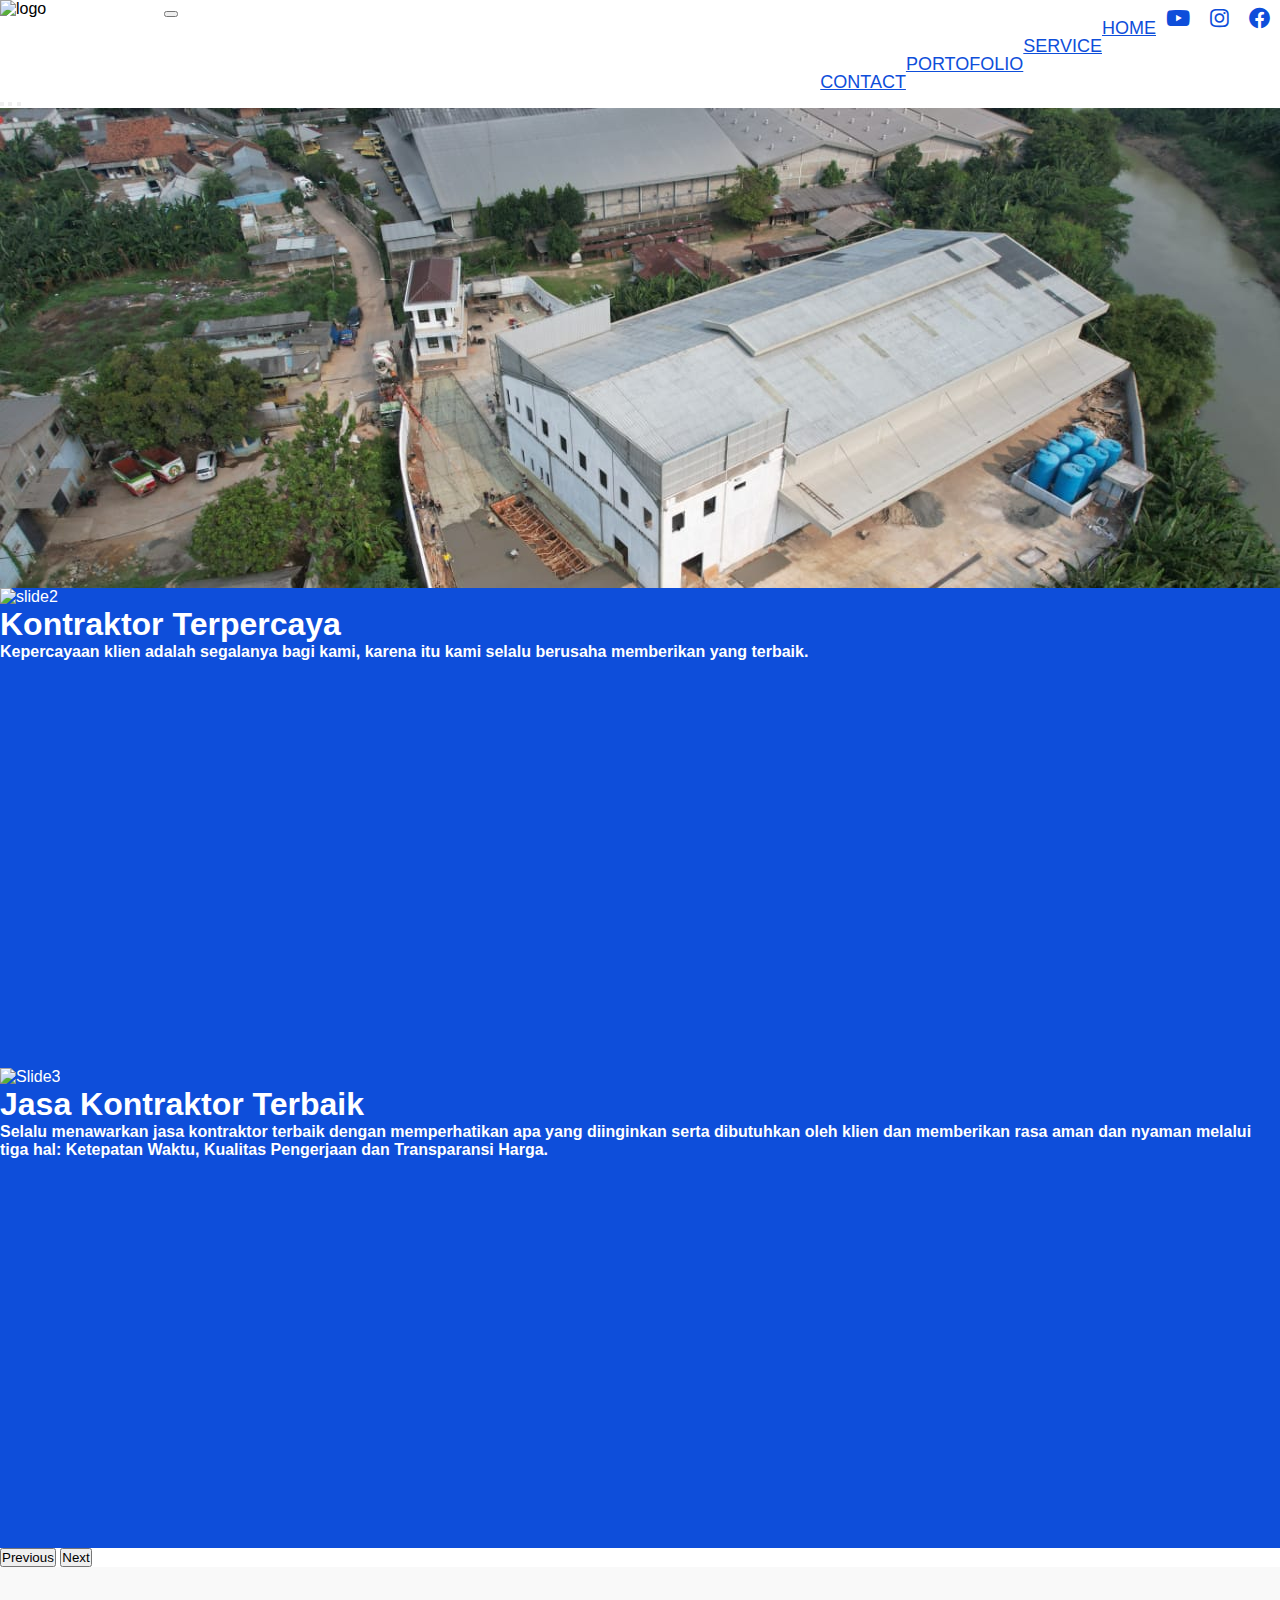
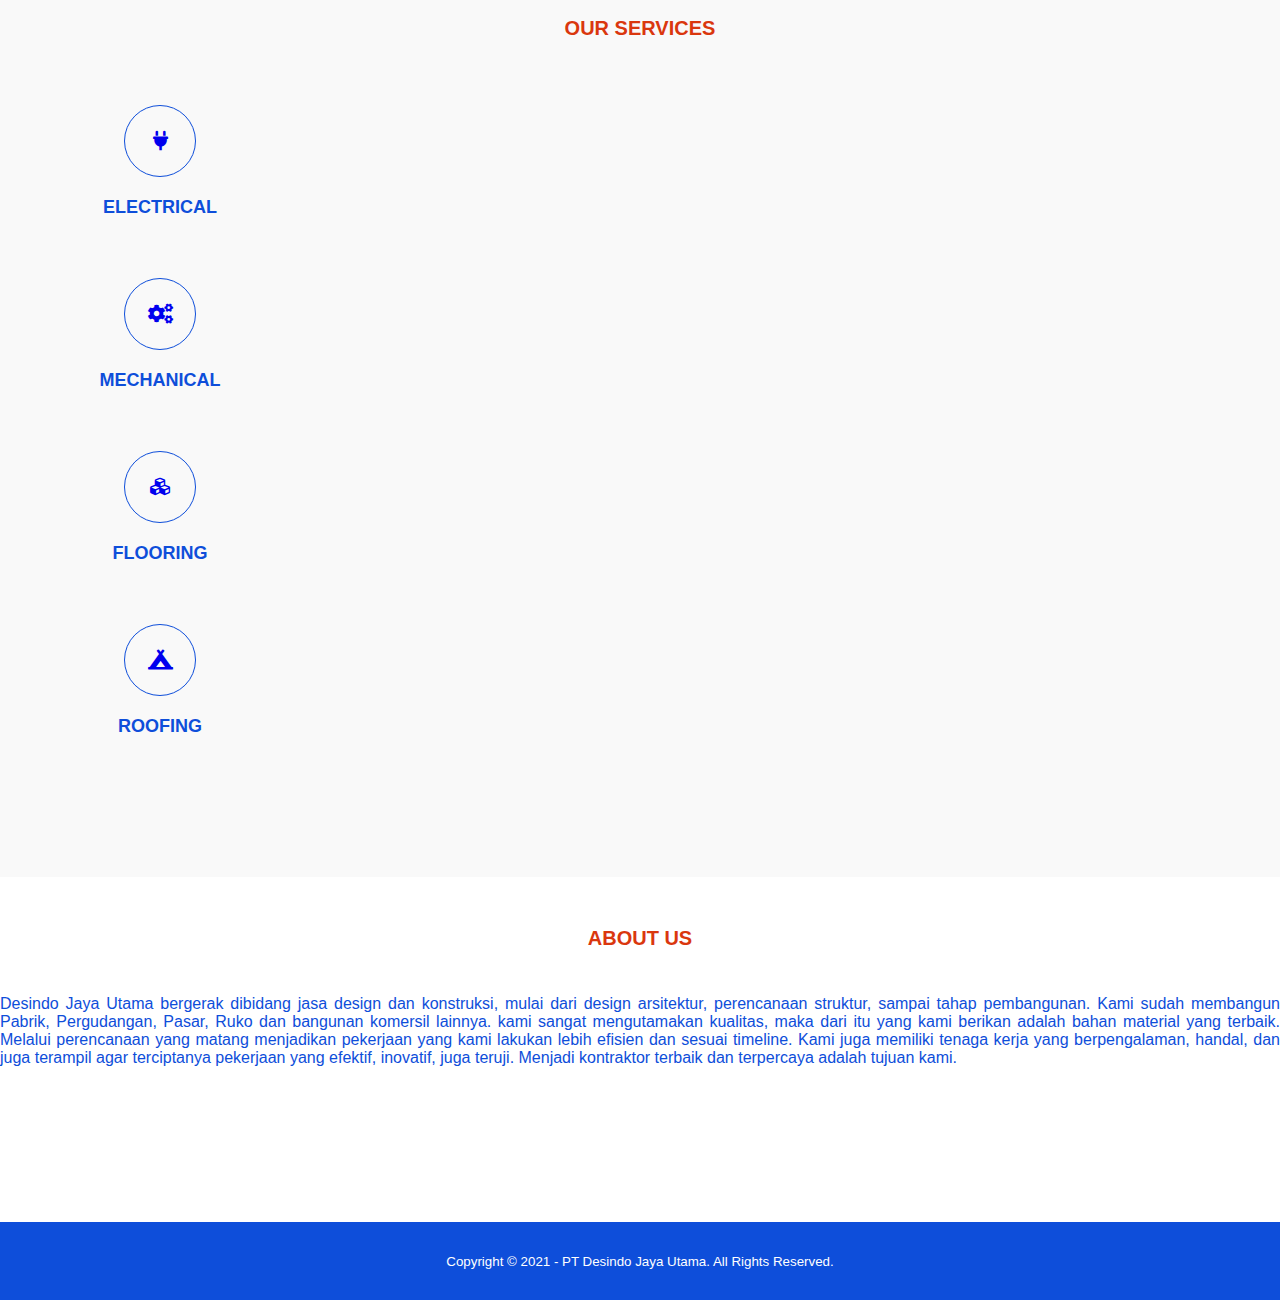
==== commit 995cb41e: "Change content of Tentang Kami" ====
--- a/index.html
+++ b/index.html
@@ -283,7 +283,7 @@
 
         h4 {
           margin: 20px 0;
-          font-size: 18px;
+          font-size: 16px;
           text-align: center;
         }
       }
@@ -332,7 +332,7 @@
 
         h4 {
           margin: 20px 0;
-          font-size: 18px;
+          font-size: 14px;
           text-align: center;
         }
       }
@@ -377,6 +377,12 @@
           box-sizing: border-box;
           text-align: center;
           float: center;
+        }
+
+        h4 {
+          margin: 20px 0;
+          font-size: 12px;
+          text-align: center;
         }
       }
 
@@ -429,7 +435,7 @@
 
       .about p {
         color: #666;
-        word-spacing: 2px;
+        word-spacing: 5px;
         line-height: 25px;
         margin-bottom: 20px;
         text-align: center;
@@ -478,6 +484,7 @@
           font-weight: normal;
         }
       }
+
     </style>
   </head>
 
@@ -493,7 +500,7 @@
         <div class="medsos">
           <ul>
             <li>
-              <a href="#">
+              <a href="https://www.facebook.com/PT-Desindo-Jaya-Utama-104396782103624/?ref=pages_you_manage">
                 <i class="fab fa-facebook fa-lg"></i>
               </a>
             </li>
@@ -512,14 +519,14 @@
       </div>
     </div>
     <!--Header-->
-    <nav class="navbar navbar-expand-lg navbar-light bg-light sticky-top">
+    <nav class="navbar navbar-expand-md navbar-light bg-light sticky-top">
       <div class="container-fluid">
         <img class="img-logo" src="img/logo1.png" alt="logo" />
         <button class="navbar-toggler" type="button" data-bs-toggle="collapse" data-bs-target="#navbarSupportedContent" aria-controls="navbarSupportedContent" aria-expanded="false" aria-label="Toggle navigation">
           <span class="navbar-toggler-icon"></span>
         </button>
         <div class="collapse navbar-collapse" id="navbarSupportedContent">
-          <ul class="navbar-nav ms-auto mb-2 mb-lg-0">
+          <ul class="navbar-nav ms-auto mb-2 mb-lg-1">
             <li class="nav-item">
               <a class="nav-link" href="index.html">HOME</a>
             </li>
@@ -621,7 +628,10 @@
     <section>
       <div class="container">
         <h3>ABOUT US</h3>
-        <p class="about"> Desindo Jaya Utama berkembang dibidang jasa design dan konstruksi, terdiri dari design arsitektur, design interior, perencanaan struktur, serta pembuatan bangunan. Kami sebagai kontraktor mengerjakan proyek-proyek konstruksi dengan tepat waktu sesuai time schedule, standar kualitas yang kami berikan adalah yang terbaik. Kualitas dan jasa kami terjamin karena kami menggunakan SOP (Standard Operational Procedure) yang professional. Design sesuai dengan keinginan dan budget yang klien tentukan. Tenaga kerja yang berpengalaman, handal, dan juga terampil agar terciptanya pekerjaan yang efektif dan efisien. </p>
+        <p class="about"> Desindo Jaya Utama bergerak dibidang jasa design dan konstruksi, mulai dari design arsitektur, perencanaan struktur, sampai tahap pembangunan. 
+          Kami sudah membangun Pabrik, Pergudangan, Pasar, Ruko dan bangunan komersil lainnya.
+        kami sangat mengutamakan kualitas, maka dari itu yang kami berikan adalah bahan material yang terbaik. Melalui perencanaan yang matang menjadikan pekerjaan yang kami lakukan lebih efisien dan sesuai timeline.
+        Kami juga memiliki tenaga kerja yang berpengalaman, handal, dan juga terampil agar terciptanya pekerjaan yang efektif, inovatif, juga teruji. Menjadi kontraktor terbaik dan terpercaya adalah tujuan kami.</p>
       </div>
     </section>
 
